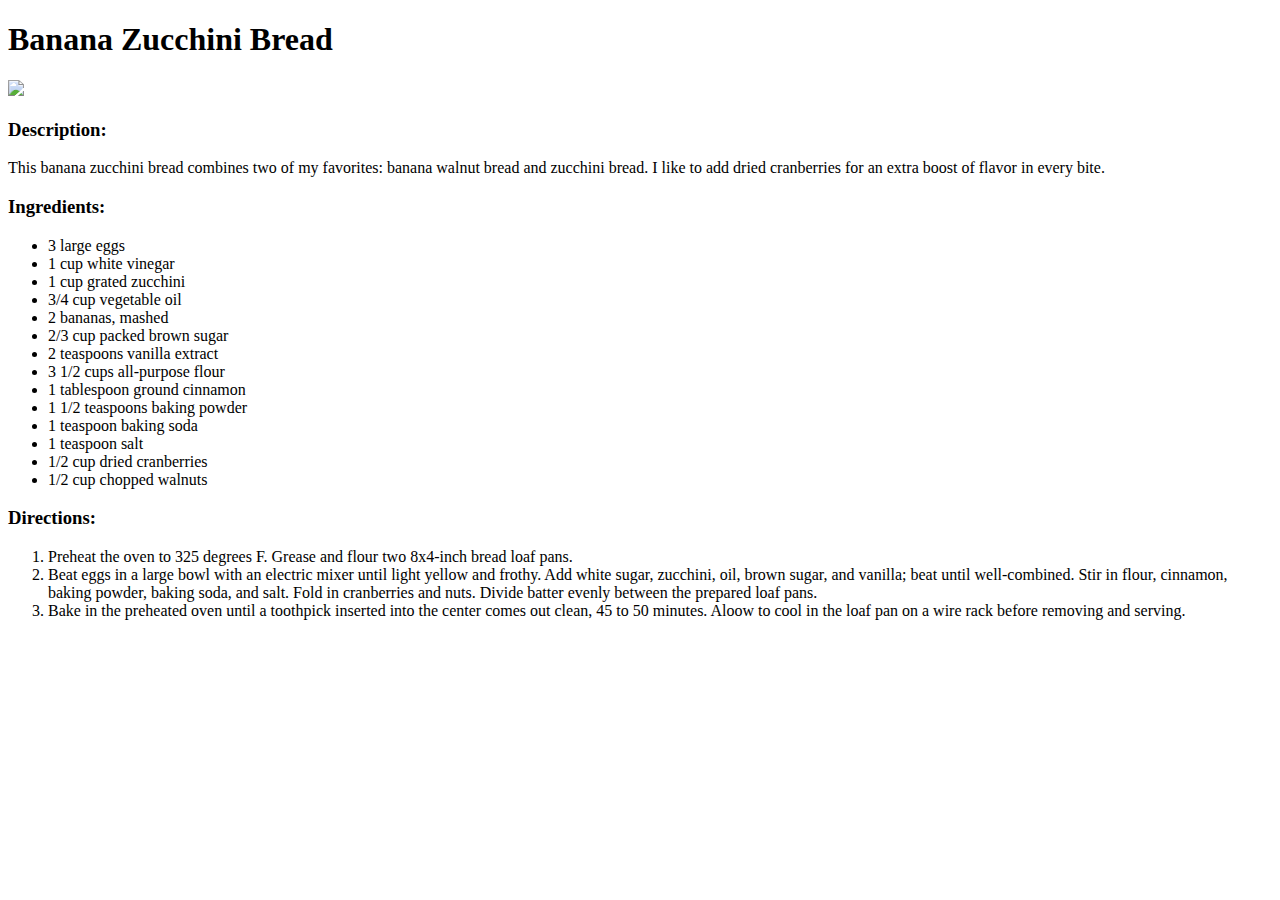
==== recipes/banana_zucchini_bread.html @ 9690e41a "Create several recipe pages, linked from home" ====
<!DOCTYPE html>
<html lang="en">
<head>
    <meta charset="UTF-8">
    <title>Banana Zucchini Bread</title>
</head>
<body>
    <h1>Banana Zucchini Bread</h1>
    <img src="https://www.allrecipes.com/thmb/zaFf3GxF3JQnXSvm2ss02Y2gyKs=/750x0/filters:no_upscale():max_bytes(150000):strip_icc():format(webp)/3894402-e8a0eab7a0e4418fada2c27859ee6f4f.jpg">
    <h3>Description:</h3>
    <p>This banana zucchini bread combines two of my favorites: banana 
        walnut bread and zucchini bread. I like to add dried cranberries 
        for an extra boost of flavor in every bite.
    </p>
    <h3>Ingredients:</h3>
    <ul>
        <li>3 large eggs</li>
        <li>1 cup white vinegar</li>
        <li>1 cup grated zucchini</li>
        <li>3/4 cup vegetable oil</li>
        <li>2 bananas, mashed</li>
        <li>2/3 cup packed brown sugar</li>
        <li>2 teaspoons vanilla extract</li>
        <li>3 1/2 cups all-purpose flour</li>
        <li>1 tablespoon ground cinnamon</li>
        <li>1 1/2 teaspoons baking powder</li>
        <li>1 teaspoon baking soda</li>
        <li>1 teaspoon salt</li>
        <li>1/2 cup dried cranberries</li>
        <li>1/2 cup chopped walnuts</li>
    </ul>
    <h3>Directions:</h3>
    <ol>
        <li>Preheat the oven to 325 degrees F. Grease and flour two 8x4-inch
            bread loaf pans.
        </li>
        <li>Beat eggs in a large bowl with an electric mixer until light yellow
            and frothy.  Add white sugar, zucchini, oil, brown sugar, and vanilla;
            beat until well-combined. Stir in flour, cinnamon, baking powder,
            baking soda, and salt.  Fold in cranberries and nuts. Divide batter
            evenly between the prepared loaf pans.
        </li>
        <li>Bake in the preheated oven until a toothpick inserted into the center
            comes out clean, 45 to 50 minutes.  Aloow to cool in the loaf pan on
            a wire rack before removing and serving.
        </li>
    </ol>
</body>
</html>
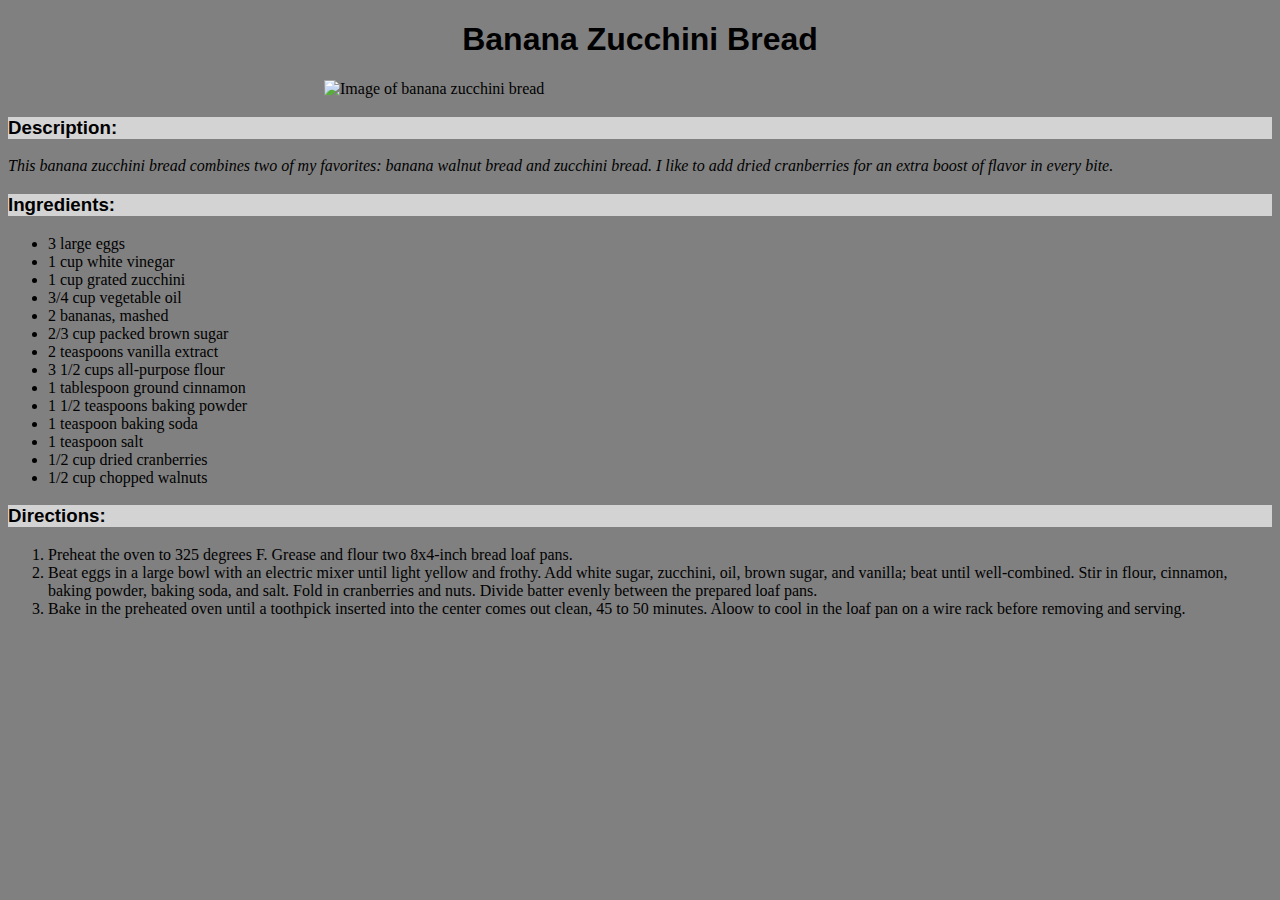
==== commit dfb7da68: "Add ugly CSS styling" ====
--- a/recipes/banana_zucchini_bread.html
+++ b/recipes/banana_zucchini_bread.html
@@ -3,10 +3,11 @@
 <head>
     <meta charset="UTF-8">
     <title>Banana Zucchini Bread</title>
+    <link rel="stylesheet" href="../styles.css" />
 </head>
 <body>
-    <h1>Banana Zucchini Bread</h1>
-    <img src="https://www.allrecipes.com/thmb/zaFf3GxF3JQnXSvm2ss02Y2gyKs=/750x0/filters:no_upscale():max_bytes(150000):strip_icc():format(webp)/3894402-e8a0eab7a0e4418fada2c27859ee6f4f.jpg">
+    <h1 class="header">Banana Zucchini Bread</h1>
+    <img class="recipe_photo" src="https://www.allrecipes.com/thmb/zaFf3GxF3JQnXSvm2ss02Y2gyKs=/750x0/filters:no_upscale():max_bytes(150000):strip_icc():format(webp)/3894402-e8a0eab7a0e4418fada2c27859ee6f4f.jpg" alt="Image of banana zucchini bread">
     <h3>Description:</h3>
     <p>This banana zucchini bread combines two of my favorites: banana 
         walnut bread and zucchini bread. I like to add dried cranberries 
--- a/styles.css
+++ b/styles.css
@@ -0,0 +1,34 @@
+body {
+    background-color: gray;
+}
+
+.header {
+    font-family:'Franklin Gothic Medium', 'Arial Narrow', Arial, sans-serif;
+    color: black;
+    font-weight: 700;
+    text-align: center;
+}
+
+h3 {
+    background-color: lightgrey;
+    font-weight: bold;
+    font-family: 'Franklin Gothic Medium', 'Arial Narrow', Arial, sans-serif;
+}
+
+p {
+    font-style: italic;
+}
+
+.link {
+    color: black;
+    font-style: italic;
+    font-size: 30px;
+}
+
+#front, 
+.recipe_photo {
+    display: block;
+    margin-left: auto;
+    margin-right: auto;
+    width: 50%;
+}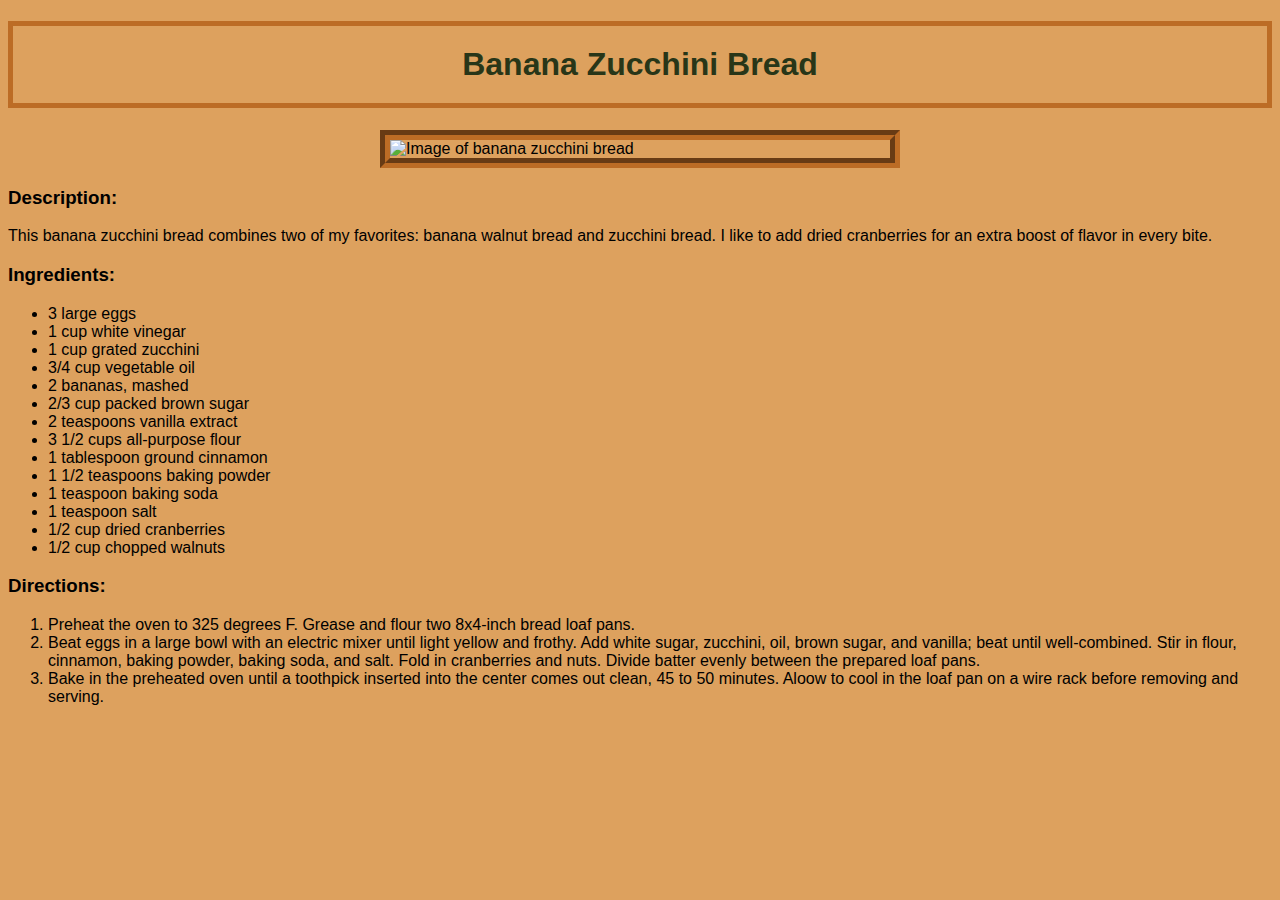
==== commit 6a8ff9e6: "Add external styling using 'box method'" ====
--- a/recipes/banana_zucchini_bread.html
+++ b/recipes/banana_zucchini_bread.html
@@ -6,8 +6,8 @@
     <link rel="stylesheet" href="../styles.css" />
 </head>
 <body>
-    <h1 class="header">Banana Zucchini Bread</h1>
-    <img class="recipe_photo" src="https://www.allrecipes.com/thmb/zaFf3GxF3JQnXSvm2ss02Y2gyKs=/750x0/filters:no_upscale():max_bytes(150000):strip_icc():format(webp)/3894402-e8a0eab7a0e4418fada2c27859ee6f4f.jpg" alt="Image of banana zucchini bread">
+    <h1>Banana Zucchini Bread</h1>
+    <img src="https://www.allrecipes.com/thmb/zaFf3GxF3JQnXSvm2ss02Y2gyKs=/750x0/filters:no_upscale():max_bytes(150000):strip_icc():format(webp)/3894402-e8a0eab7a0e4418fada2c27859ee6f4f.jpg" alt="Image of banana zucchini bread">
     <h3>Description:</h3>
     <p>This banana zucchini bread combines two of my favorites: banana 
         walnut bread and zucchini bread. I like to add dried cranberries 
--- a/styles.css
+++ b/styles.css
@@ -1,34 +1,47 @@
 body {
-    background-color: gray;
+    background-color: #DDA15E;
+    border-color: #BC6C25;
+    font-family:'Franklin Gothic Medium', 'Arial Narrow', Arial, sans-serif
 }
 
-.header {
-    font-family:'Franklin Gothic Medium', 'Arial Narrow', Arial, sans-serif;
-    color: black;
-    font-weight: 700;
-    text-align: center;
+img {
+    display: block;
+    width: 500px;
+    margin: 0 auto;
+    border: 10px;
+    border-style: groove;
+    border-color: #BC6C25;
 }
 
-h3 {
-    background-color: lightgrey;
-    font-weight: bold;
-    font-family: 'Franklin Gothic Medium', 'Arial Narrow', Arial, sans-serif;
-}
-
-p {
-    font-style: italic;
+h1 {
+    text-align: center;
+    border: 5px;
+    border-style: solid;
+    border-color: #BC6C25;
+    padding: 20px;
+    color: #283618;
+    font-weight: bolder;
 }
 
 .link {
-    color: black;
-    font-style: italic;
-    font-size: 30px;
+    display: inline-block;
+    box-sizing: border-box;
+    width: 150px;
+    height: 150px;
+    text-align: center;
+    vertical-align: middle;
+    padding: 10px;
+    margin-left: 35px;
+    margin-right: 35px;
+    font-size: 20px;
+    color: #283618;
 }
 
-#front, 
-.recipe_photo {
-    display: block;
-    margin-left: auto;
-    margin-right: auto;
-    width: 50%;
+.preview {
+    width: 150px;
+    height: auto;
+    margin: 35px;
+    margin-bottom: 5px;
+    margin-top: 5px;
+    box-sizing: border-box;
 }